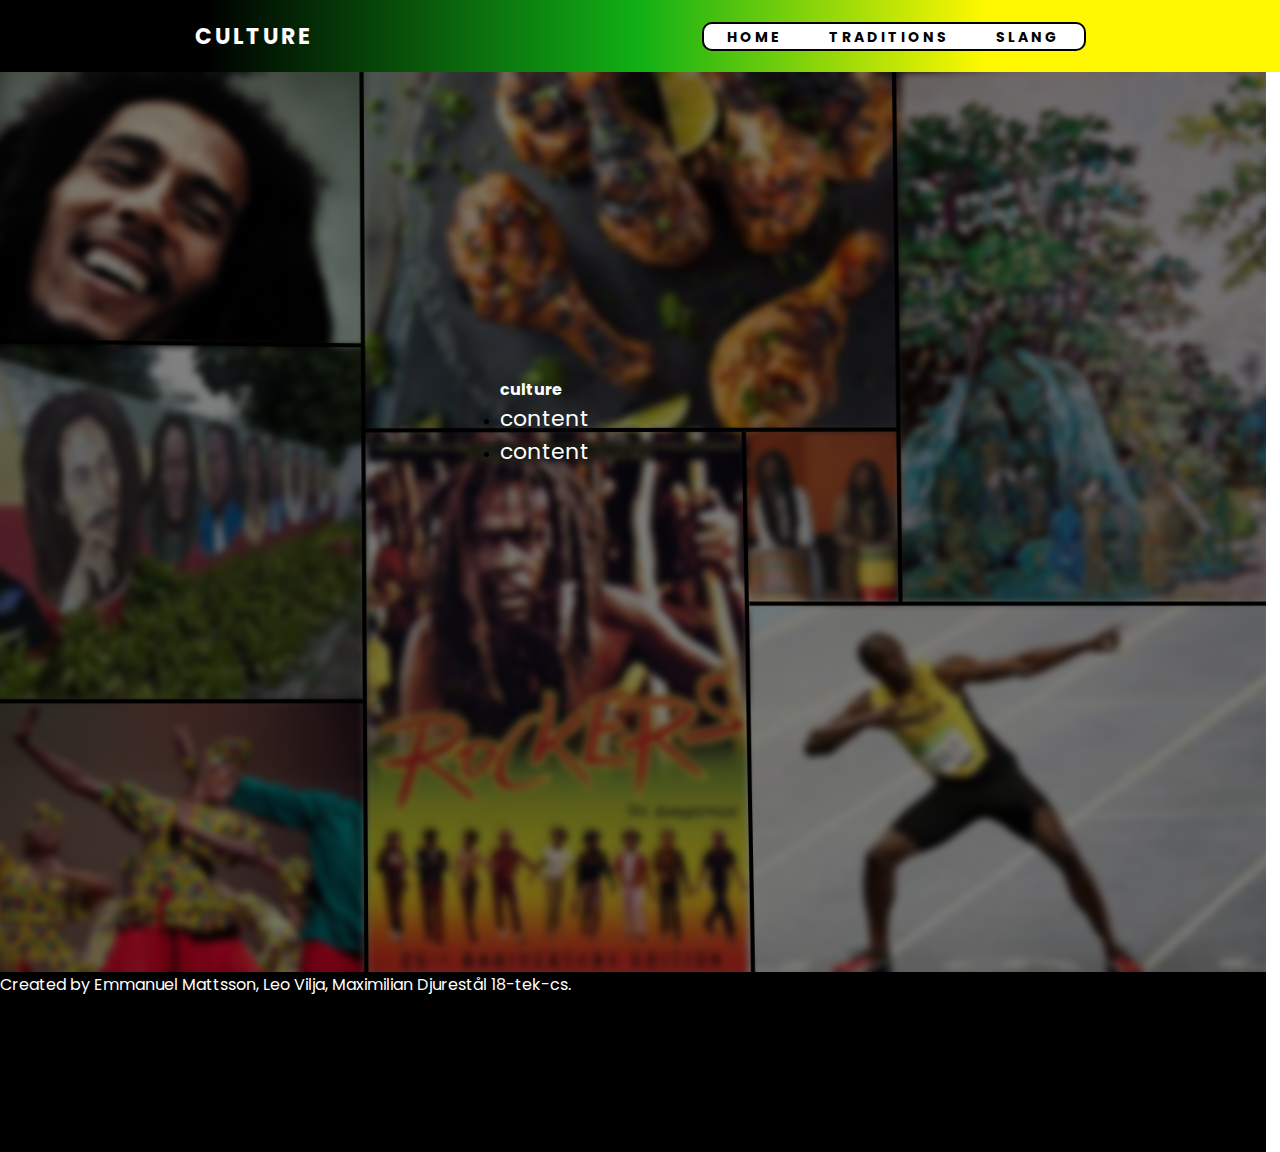
==== Jamaica_culture.html @ 2257ddb2 "Add files via upload" ====
<!DOCTYPE html>
<html lang="en">
<head>
    <meta charset="UTF-8">
    <meta name="viewport" content="width=device-width, initial-scale=1.0">
    <meta http-equiv="X-UA-Compatible" content="ie=edge">
    <title>Jamaica</title>
    <link href="css/culture.css" rel="stylesheet">
    
    <link href="https://fonts.googleapis.com/css?family=Poppins&display=swap" rel="stylesheet">
</head>
<body>
    <nav>
<div class="Loga">
    <h4>Culture</h4>
</div>
<ul class="lankar">
<li> 
    <a href="Jamaica.html">HOME</a>
</li>
<li>
    <a href="Jamaica_traditions.html">TRADITIONS</a>
    
</li>
<li>
    <a href="#">SLANG</a>
</li>
</ul>
</div>
</nav>
<div class="bak">
   
    <div id="para">
      <ul>
          <h4>culture</h4>
       <li> <p> content</p></li>
       <li><p> content </p></li>
      </ul>
    </div>
   
</div>
<div id="copyright">
   <ul>
         <li> <p class="sten"> 
       Created by Emmanuel Mattsson, Leo Vilja, Maximilian Djurestål 18-tek-cs.
        </p> </li>
        <li><p class="sten">

        </p></li>
   </ul>
</div>
 
</body>
</html>
---- css/culture.css ----
*{
    margin: 0;
    padding: 0;
    box-sizing: border-box;
}
    /*innanför naven*/
    nav{
        display:flex;
        justify-content: space-around;
        align-items: center;
        min-height: 8vh;
        background: rgb(0,0,0);
        background: linear-gradient(90deg, rgba(0,0,0,1) 16%, rgba(17,176,21,1) 50%, rgba(255,248,0,1) 77%);
        font-family: 'Poppins', sans-serif;
    }
    /*loggan*/
    .Loga{
        color:white;
        text-transform: uppercase;
        letter-spacing: 3px;
        font-size: 22px;
    }
    /*Koden för länkarna*/
    .lankar {
    
        display:flex;
        background-color: white;
        justify-content: space-around;
        width: 30%;
        border: 2px solid black;
        border-radius: 10px;
       
    }
    .lankar li {
        list-style: none;
    }
    .lankar a{
        color:black;
        text-decoration: none;
        letter-spacing: 3px;
        font-weight: bold;
        font-size: 14px;
    }
    /*Koden för bakgrunden*/
    .bak{
        width: 98.90vw;
        background-color: white;
        height: 100vh;
    
      background-position: center;
      background-size: cover;
     display: flex;
      background-image:linear-gradient(rgba(0,0,0,0.5),rgba(0,0,0,0.5)),url(../img/jamaica_1.png);
    }
    /*Koden för content paragrafen*/
    #para{
    
    width: 500px; 
    height: 500px;
    display: flex;
    align-items: center;
    margin-left: 500px;
    margin-top:100px;
    
    }
    #para p{
        font-family: 'Poppins', sans-serif;
        color: white;
        font-size: 22px;
    }
    /*koden för skaparna av hemsidan*/
    #copyright {
    width: 98.90vw;
    height:20vh;
    background-color: black; 
    margin: center;
    display: flex;
    }
    
    .sten{
        color: white; 
        font-family: 'Poppins', sans-serif;
        
    
    }
    
    #an{
        text-decoration: none;
        font-family: 'Poppins', sans-serif ;
        color: gray;
    }
    h4{
        font-family: 'Poppins', sans-serif;
        color: white;
    }
    #test {
        text-decoration: none;
        font-family:'Poppins', sans-serif;
        color:white;
       border: 1px solid white; 
       
        font-size: 22px;
    }
    #test:hover {
        background-color: gray;
        transition: all 0.3s ease-in;
    }
    /* Denna koder under gör så att sidan
    anpassar sig efter storleken 
    på fönstret. Koden har jag hittat
    på en hemsida och animationer med Javascript*/ 
    @media screen and (max-width:1024px){
     .lankar {
    width: 60%;}
    
           
    
    }
    @media screen and (max-width:768px){
        body{
            overflow-x: hidden;
        }
        .lankar{
            position: absolute;
            right:0px;
            height: 92vh;
            top: 8vh;
            background-color: black;
            display: flex;
            flex-direction: column;
            align-items: center;
            width: 50%;
            transform: translateX(100%);
            transition: transform 0.5s ease-in;
        }
        .lankar li{
            opacity: 0;
        }
        .burger {
            display: block; 
        }
    }
    .lankar-active{
        transform: translateX(0%);
    
    }
    @keyframes navLinkFade{
        from{
            opacity: 0;
            transform: translateX(50px);
        }
        to{
            opacity: 1;
            transform: translateX(0px);
        }
    }
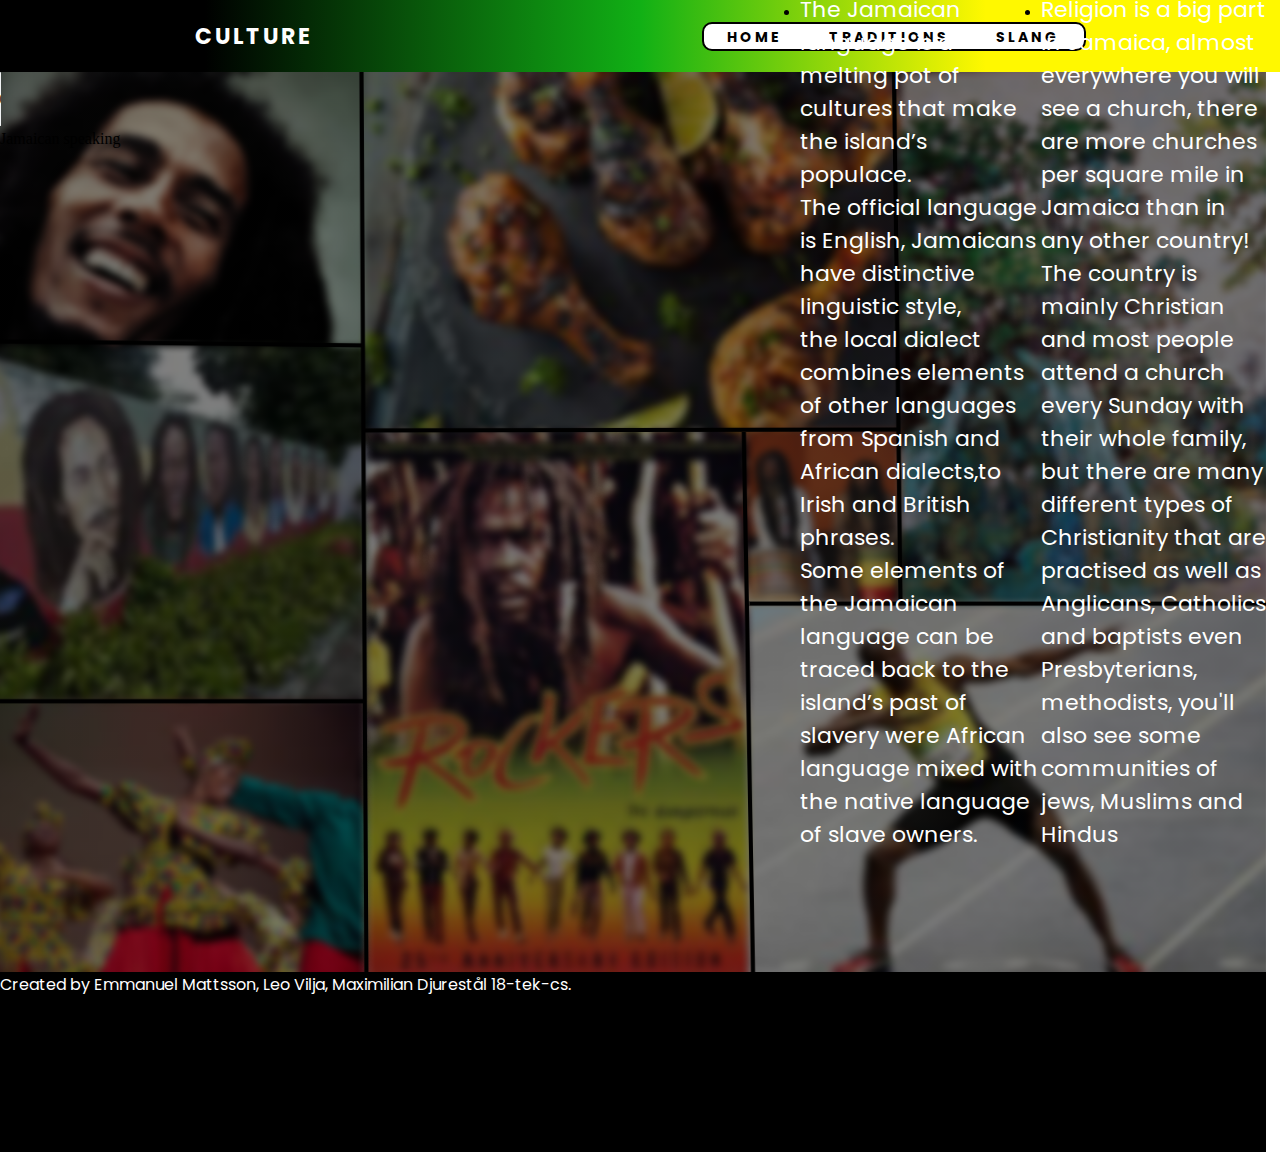
==== commit 31d222a7: "Update Jamaica_culture.html" ====
--- a/Jamaica_culture.html
+++ b/Jamaica_culture.html
@@ -2,53 +2,68 @@
 <html lang="en">
 <head>
     <meta charset="UTF-8">
-    <meta name="viewport" content="width=device-width, initial-scale=1.0">
-    <meta http-equiv="X-UA-Compatible" content="ie=edge">
-    <title>Jamaica</title>
+        <meta name="viewport" content="width=device-width, initial-scale=1.0">
+            <meta http-equiv="X-UA-Compatible" content="ie=edge">
+        <title>Jamaica</title>
     <link href="css/culture.css" rel="stylesheet">
-    
-    <link href="https://fonts.googleapis.com/css?family=Poppins&display=swap" rel="stylesheet">
+<link href="https://fonts.googleapis.com/css?family=Poppins&display=swap" rel="stylesheet">
 </head>
+
 <body>
-    <nav>
+<nav>
 <div class="Loga">
     <h4>Culture</h4>
 </div>
+
 <ul class="lankar">
 <li> 
-    <a href="Jamaica.html">HOME</a>
+    <a href="index.html">HOME</a>
 </li>
+
 <li>
-    <a href="Jamaica_traditions.html">TRADITIONS</a>
-    
+<a href="Jamaica_traditions.html">TRADITIONS</a>
 </li>
+
 <li>
-    <a href="#">SLANG</a>
+ <a href="jamaica_slang.html">SLANG</a>
 </li>
 </ul>
 </div>
 </nav>
+
 <div class="bak">
-   
-    <div id="para">
-      <ul>
-          <h4>culture</h4>
-       <li> <p> content</p></li>
-       <li><p> content </p></li>
-      </ul>
-    </div>
-   
+<div id="audios"><audio controls>
+<source src="./audio/One Of The Funniest Interview Ever Jamaican Style PATOIS.mp3" type="audio/mpeg">
+    Your browser does not support the audio element.
+</audio>
+<p>Jamaican speaking</p>
 </div>
+
+<div id="para">
+<ul><li> 
+<p>The Jamaican language is a melting pot of cultures that make the island’s populace.<br>
+The official language is English, Jamaicans have distinctive linguistic style,<br>
+the local dialect combines elements of other languages from Spanish and African dialects,to Irish and British phrases.<br>
+Some elements of the Jamaican language can be traced back to the island’s past of slavery were African language mixed with the native language of slave owners.</p></li>
+</ul>
+<ul>
+<li id="content"><p> Religion is a big part in Jamaica, almost everywhere you will see a church, there are more churches per square mile in Jamaica than in any other country!<br>
+ The country is mainly Christian and most people attend a church every Sunday with their whole family,<br>
+  but there are many different types of Christianity that are practised as well as Anglicans, Catholics and baptists even Presbyterians,<br>
+  methodists, you'll also see some communities of  jews, Muslims and Hindus
+</p>
+</li>
+</ul>
+</div>
+</div>
+
 <div id="copyright">
-   <ul>
-         <li> <p class="sten"> 
-       Created by Emmanuel Mattsson, Leo Vilja, Maximilian Djurestål 18-tek-cs.
-        </p> </li>
-        <li><p class="sten">
+<ul>
+<li> <p class="sten"> Created by Emmanuel Mattsson, Leo Vilja, Maximilian Djurestål 18-tek-cs.</p> </li>
 
-        </p></li>
-   </ul>
+<li><p class="sten"></p></li>
+</ul>
 </div>
  
 </body>
-</html>+</html>
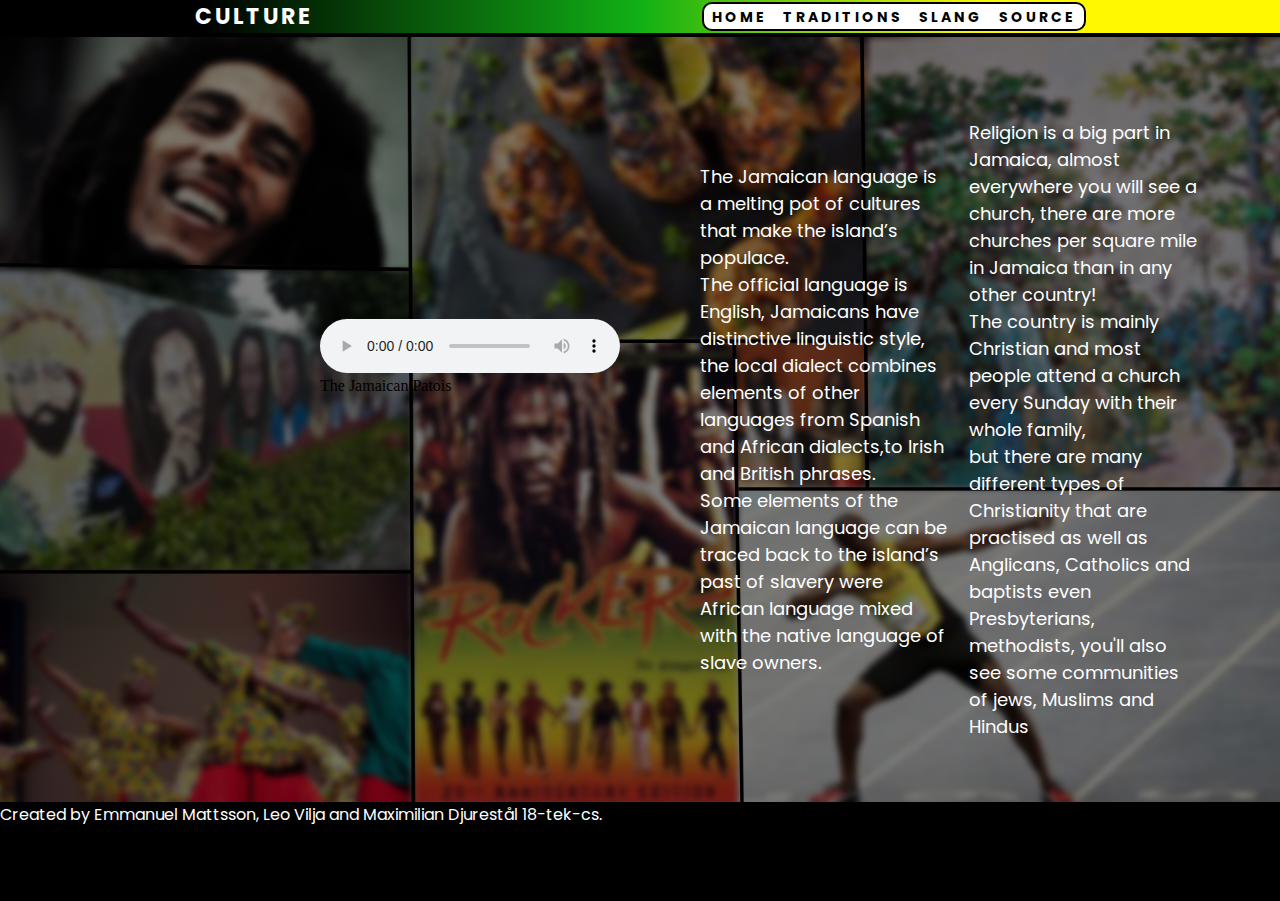
==== commit 4d85355d: "Update Jamaica_culture.html" ====
--- a/Jamaica_culture.html
+++ b/Jamaica_culture.html
@@ -27,41 +27,42 @@
 <li>
  <a href="jamaica_slang.html">SLANG</a>
 </li>
+
+<li>
+    <a href="sources.html">SOURCE</a>
+   </li>
+   
+
 </ul>
 </div>
 </nav>
 
 <div class="bak">
-<div id="audios"><audio controls>
-<source src="./audio/One Of The Funniest Interview Ever Jamaican Style PATOIS.mp3" type="audio/mpeg">
-    Your browser does not support the audio element.
-</audio>
-<p>Jamaican speaking</p>
+<div id="audios">
+    <audio controls>
+        <source src="./audio/One Of The Funniest Interview Ever Jamaican Style PATOIS.mp3" type="audio/mpeg">
+            Your browser does not support the audio element.
+    </audio>
+<p id="para p">The Jamaican Patois</p>
 </div>
 
 <div id="para">
-<ul><li> 
 <p>The Jamaican language is a melting pot of cultures that make the island’s populace.<br>
 The official language is English, Jamaicans have distinctive linguistic style,<br>
 the local dialect combines elements of other languages from Spanish and African dialects,to Irish and British phrases.<br>
 Some elements of the Jamaican language can be traced back to the island’s past of slavery were African language mixed with the native language of slave owners.</p></li>
-</ul>
-<ul>
-<li id="content"><p> Religion is a big part in Jamaica, almost everywhere you will see a church, there are more churches per square mile in Jamaica than in any other country!<br>
+
+<p id="content"> Religion is a big part in Jamaica, almost everywhere you will see a church, there are more churches per square mile in Jamaica than in any other country!<br>
  The country is mainly Christian and most people attend a church every Sunday with their whole family,<br>
   but there are many different types of Christianity that are practised as well as Anglicans, Catholics and baptists even Presbyterians,<br>
   methodists, you'll also see some communities of  jews, Muslims and Hindus
-</p>
-</li>
-</ul>
+
 </div>
 </div>
 
 <div id="copyright">
 <ul>
-<li> <p class="sten"> Created by Emmanuel Mattsson, Leo Vilja, Maximilian Djurestål 18-tek-cs.</p> </li>
-
-<li><p class="sten"></p></li>
+<li> <p class="sten"> Created by Emmanuel Mattsson, Leo Vilja and Maximilian Djurestål 18-tek-cs.</p> </li>
 </ul>
 </div>
  
--- a/css/culture.css
+++ b/css/culture.css
@@ -1,157 +1,190 @@
 *{
-    margin: 0;
-    padding: 0;
-    box-sizing: border-box;
+margin: 0;
+padding: 0;
+box-sizing: border-box;
 }
-    /*innanför naven*/
-    nav{
-        display:flex;
-        justify-content: space-around;
-        align-items: center;
-        min-height: 8vh;
-        background: rgb(0,0,0);
-        background: linear-gradient(90deg, rgba(0,0,0,1) 16%, rgba(17,176,21,1) 50%, rgba(255,248,0,1) 77%);
-        font-family: 'Poppins', sans-serif;
-    }
-    /*loggan*/
-    .Loga{
-        color:white;
-        text-transform: uppercase;
-        letter-spacing: 3px;
-        font-size: 22px;
-    }
-    /*Koden för länkarna*/
-    .lankar {
+
+
+/*innanför naven*/
+nav{
+display:flex;
+justify-content: space-around;
+align-items: center;
+min-height: 4vh;
+background: rgb(0,0,0);
+background: linear-gradient(90deg, rgba(0,0,0,1) 16%, rgba(17,176,21,1) 50%, rgba(255,248,0,1) 77%);
+font-family: 'Poppins', sans-serif;
+border-bottom: 4px solid black;
+}
+
+
+/*loggan*/
+.Loga{
+color:white;
+text-transform: uppercase;
+letter-spacing: 3px;
+font-size: 22px;
+}
+
+
+/*Koden för länkarna*/
+.lankar{  
+display:flex;
+background-color: white;
+justify-content: space-around;
+width: 30%;
+border: 2px solid black;
+border-radius: 10px;     
+}
+
+
+.lankar li {
+list-style: none;
+}
+
+
+.lankar a{
+color:black;
+text-decoration: none;
+letter-spacing: 3px;
+font-weight: bold;
+font-size: 14px;
+}
+
+
+/*Koden för bakgrunden*/
+.bak{
+width: 100vw;
+background-color: white;
+height: 85vh;
+background-position: center;
+background-size: cover;
+display: flex;
+background-image:linear-gradient(rgba(0,0,0,0.5),rgba(0,0,0,0.5)),url(../img/jamaica_1.png);
+}
+
+
+/*Koden för content paragrafen*/
+#para{   
+width: 500px; 
+height: 500px;
+display: flex;
+align-items: center;
+margin: auto;
+}
+
+#para p{
+font-family: 'Poppins', sans-serif;
+color: white;
+font-size: 18px;
+
+}
+
+
+#audios{
+margin-top: 22%;
+margin-left: 20em;
+
+}
+
+
+/*koden för skaparna av hemsidan*/
+#copyright {
+width: 100vw;
+height:11vh;
+background-color: black; 
+margin: center;
+display: flex;
+}
     
-        display:flex;
-        background-color: white;
-        justify-content: space-around;
-        width: 30%;
-        border: 2px solid black;
-        border-radius: 10px;
+.sten{
+color: white; 
+font-family: 'Poppins', sans-serif;
+}
+
+    
+#an{
+text-decoration: none;
+font-family: 'Poppins', sans-serif ;
+color: gray;
+}
+
+
+h3{
+font-family: 'Poppins', sans-serif;
+color: white;
+}
+
+
+#test {
+text-decoration: none;
+font-family:'Poppins', sans-serif;
+color:white;
+border: 1px solid white;       
+font-size: 22px;
+}
+
+
+#test:hover {
+background-color: gray;
+transition: all 0.3s ease-in;
+}
+
+#content{
+margin-left:20px;
+margin-top: 20px;
+}
+
+/* Denna koder under gör så att sidan
+ anpassar sig efter storleken 
+på fönstret. Koden har jag hittat
+på en hemsida och animationer med Javascript*/ 
+
+@media screen and (max-width:1024px){
+ .lankar {
+width: 60%;}   
+}
+
+
+@media screen and (max-width:768px){
+body{
+overflow-x: hidden;
+}
        
-    }
-    .lankar li {
-        list-style: none;
-    }
-    .lankar a{
-        color:black;
-        text-decoration: none;
-        letter-spacing: 3px;
-        font-weight: bold;
-        font-size: 14px;
-    }
-    /*Koden för bakgrunden*/
-    .bak{
-        width: 98.90vw;
-        background-color: white;
-        height: 100vh;
+.lankar{
+ position: absolute;
+right:0px;
+height: 92vh;
+top: 8vh;
+background-color: black;
+display: flex;
+flex-direction: column;
+align-items: center;
+width: 50%;
+transform: translateX(100%);
+transition: transform 0.5s ease-in;
+}
+
+.lankar li{
+opacity: 0;       
+}
+        
+.burger {
+display: block; 
+}
+
+.lankar-active{
+transform: translateX(0%);
+}
     
-      background-position: center;
-      background-size: cover;
-     display: flex;
-      background-image:linear-gradient(rgba(0,0,0,0.5),rgba(0,0,0,0.5)),url(../img/jamaica_1.png);
-    }
-    /*Koden för content paragrafen*/
-    #para{
-    
-    width: 500px; 
-    height: 500px;
-    display: flex;
-    align-items: center;
-    margin-left: 500px;
-    margin-top:100px;
-    
-    }
-    #para p{
-        font-family: 'Poppins', sans-serif;
-        color: white;
-        font-size: 22px;
-    }
-    /*koden för skaparna av hemsidan*/
-    #copyright {
-    width: 98.90vw;
-    height:20vh;
-    background-color: black; 
-    margin: center;
-    display: flex;
-    }
-    
-    .sten{
-        color: white; 
-        font-family: 'Poppins', sans-serif;
-        
-    
-    }
-    
-    #an{
-        text-decoration: none;
-        font-family: 'Poppins', sans-serif ;
-        color: gray;
-    }
-    h4{
-        font-family: 'Poppins', sans-serif;
-        color: white;
-    }
-    #test {
-        text-decoration: none;
-        font-family:'Poppins', sans-serif;
-        color:white;
-       border: 1px solid white; 
-       
-        font-size: 22px;
-    }
-    #test:hover {
-        background-color: gray;
-        transition: all 0.3s ease-in;
-    }
-    /* Denna koder under gör så att sidan
-    anpassar sig efter storleken 
-    på fönstret. Koden har jag hittat
-    på en hemsida och animationer med Javascript*/ 
-    @media screen and (max-width:1024px){
-     .lankar {
-    width: 60%;}
-    
-           
-    
-    }
-    @media screen and (max-width:768px){
-        body{
-            overflow-x: hidden;
-        }
-        .lankar{
-            position: absolute;
-            right:0px;
-            height: 92vh;
-            top: 8vh;
-            background-color: black;
-            display: flex;
-            flex-direction: column;
-            align-items: center;
-            width: 50%;
-            transform: translateX(100%);
-            transition: transform 0.5s ease-in;
-        }
-        .lankar li{
-            opacity: 0;
-        }
-        .burger {
-            display: block; 
-        }
-    }
-    .lankar-active{
-        transform: translateX(0%);
-    
-    }
-    @keyframes navLinkFade{
-        from{
-            opacity: 0;
-            transform: translateX(50px);
-        }
-        to{
-            opacity: 1;
-            transform: translateX(0px);
-        }
-    }
-    +@keyframes navLinkFade{
+from{
+opacity: 0;
+transform: translateX(50px);
+}       
+to{
+opacity: 1;
+transform: translateX(0px);
+}
+}
+}
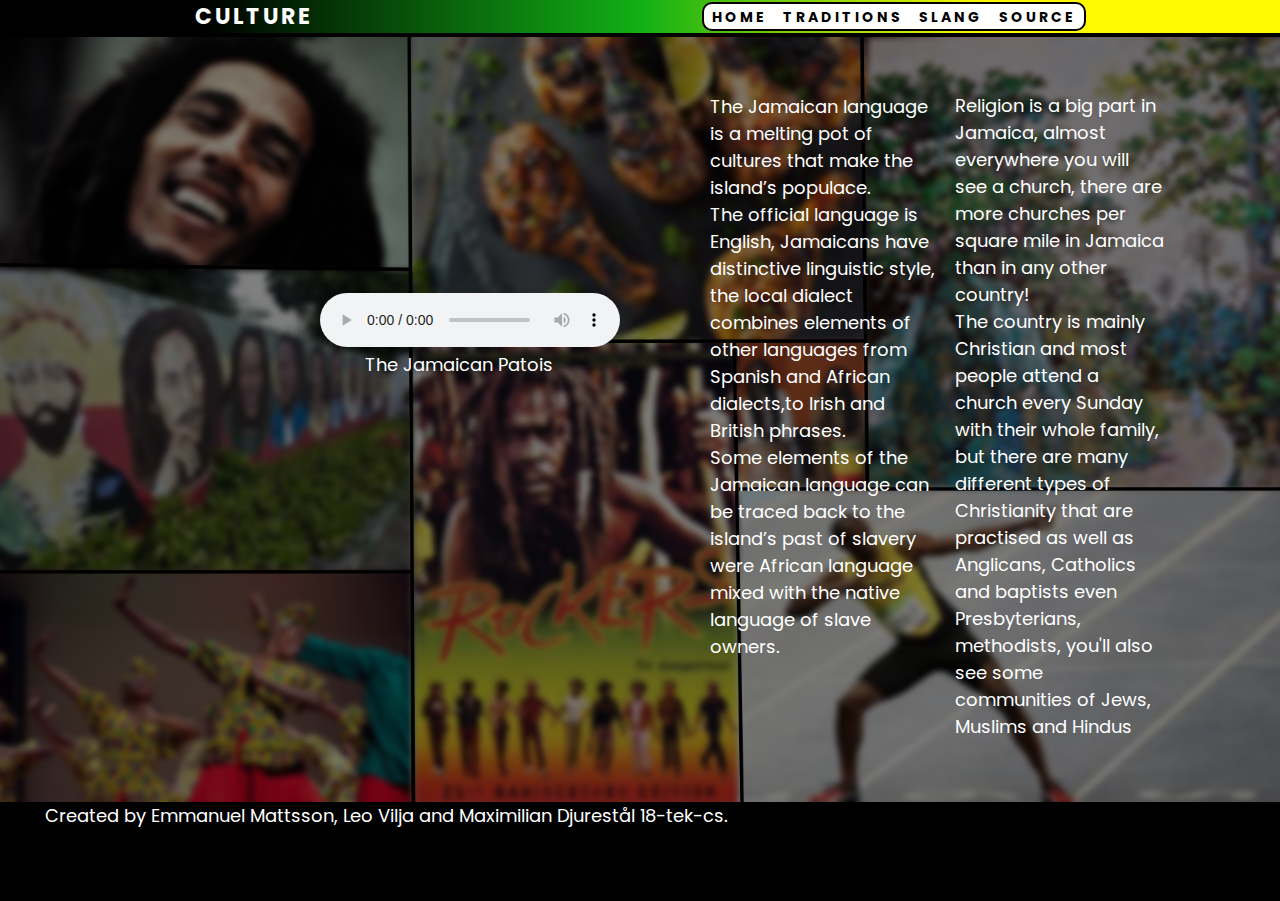
==== commit 65a2ad06: "Update Jamaica_culture.html" ====
--- a/Jamaica_culture.html
+++ b/Jamaica_culture.html
@@ -55,7 +55,8 @@
 <p id="content"> Religion is a big part in Jamaica, almost everywhere you will see a church, there are more churches per square mile in Jamaica than in any other country!<br>
  The country is mainly Christian and most people attend a church every Sunday with their whole family,<br>
   but there are many different types of Christianity that are practised as well as Anglicans, Catholics and baptists even Presbyterians,<br>
-  methodists, you'll also see some communities of  jews, Muslims and Hindus
+  methodists, you'll also see some communities of  Jews, Muslims and Hindus
+
 
 </div>
 </div>
--- a/css/culture.css
+++ b/css/culture.css
@@ -70,19 +70,19 @@
 height: 500px;
 display: flex;
 align-items: center;
-margin: auto;
+margin:7% 0 0 5em;
 }
 
-#para p{
+#para , p{
 font-family: 'Poppins', sans-serif;
 color: white;
 font-size: 18px;
-
+margin-left: 2.5em;
 }
 
 
 #audios{
-margin-top: 22%;
+margin-top: 20%;
 margin-left: 20em;
 
 }
@@ -132,7 +132,7 @@
 
 #content{
 margin-left:20px;
-margin-top: 20px;
+margin-top: 78px;
 }
 
 /* Denna koder under gör så att sidan
